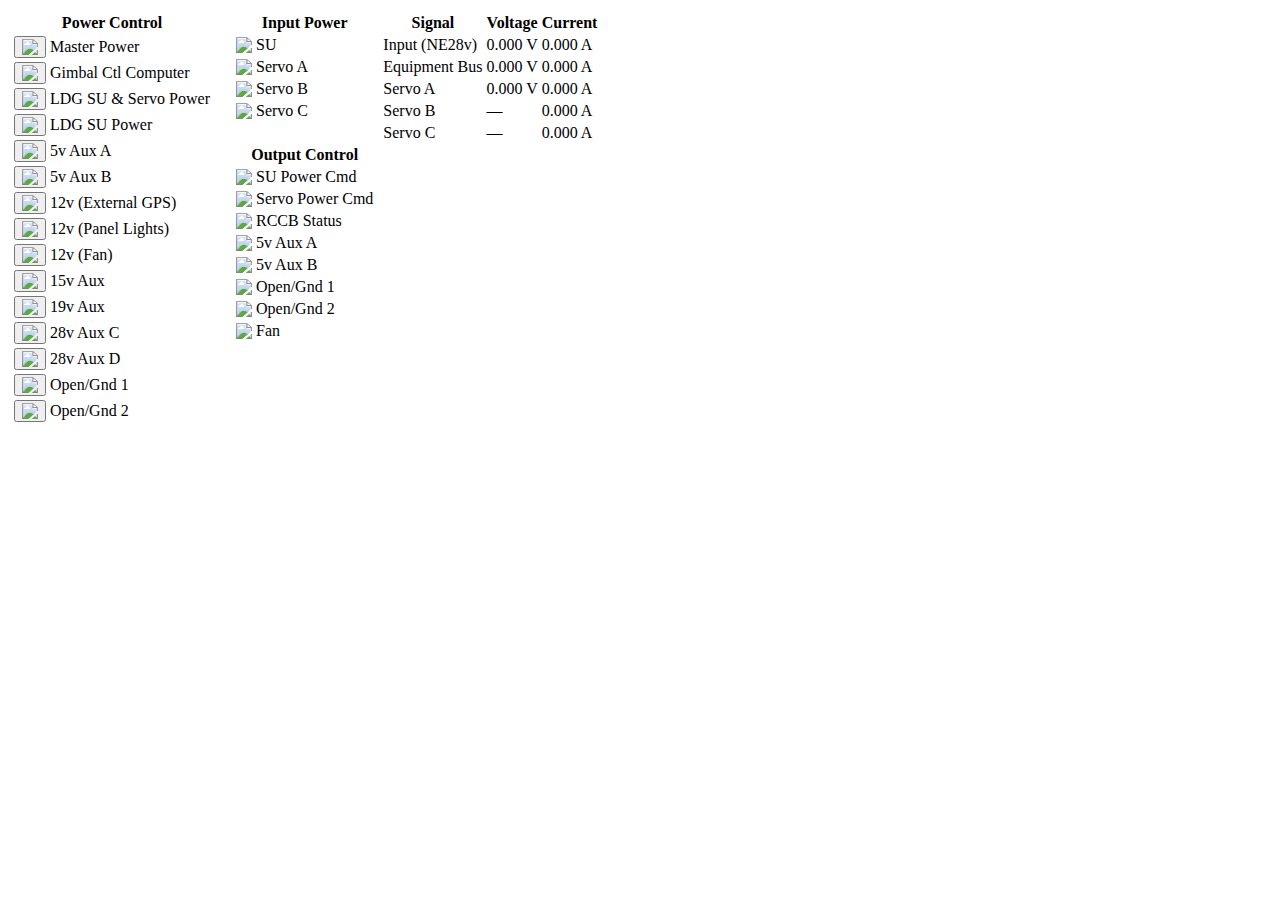
==== src/httpd-fs/index.html @ 46692e41 "Cut a release to Brian." ====
<!DOCTYPE HTML PUBLIC "-//W3C//DTD HTML 4.01 Transitional//EN" "http://www.w3.org/TR/html4/loose.dtd">
<html><head><title>CRI PCC</title></head>
<BODY onLoad="window.setTimeout(&quot;location.href='control.shtml'&quot;,100)">
Loading control.shtml.  Click <a href="control.shtml">here</a> if not automatically redirected.
</font>
</body>
</html>
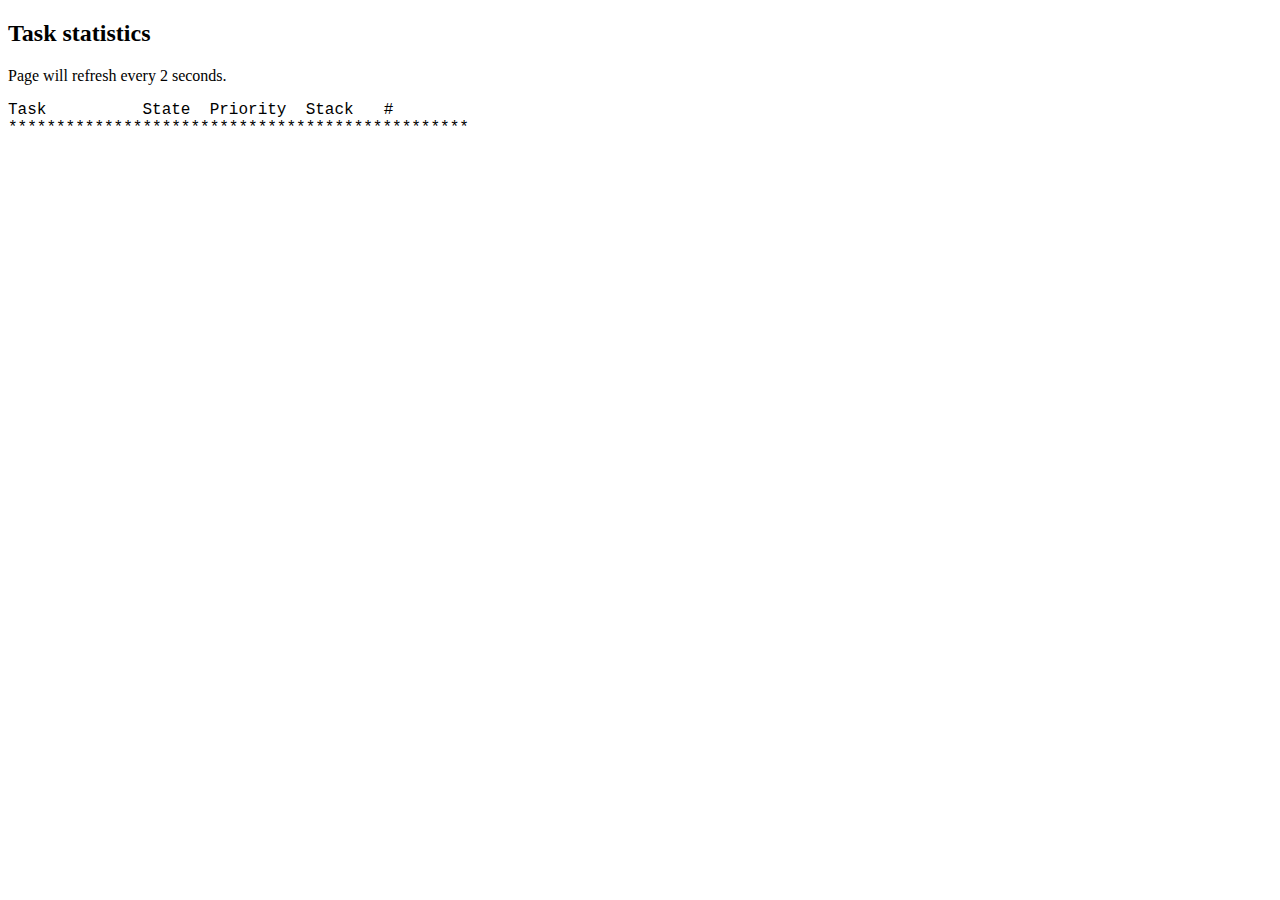
==== commit 555e429c: "Trim down web pages." ====
--- a/src/httpd-fs/index.html
+++ b/src/httpd-fs/index.html
@@ -1,7 +1,7 @@
 <!DOCTYPE HTML PUBLIC "-//W3C//DTD HTML 4.01 Transitional//EN" "http://www.w3.org/TR/html4/loose.dtd">
-<html><head><title>CRI PCC</title></head>
-<BODY onLoad="window.setTimeout(&quot;location.href='control.shtml'&quot;,100)">
-Loading control.shtml.  Click <a href="control.shtml">here</a> if not automatically redirected.
+<html><head><title>Quickstart - FreeRTOS - lwIP - StellarisWare</title></head>
+<BODY onLoad="window.setTimeout(&quot;location.href='tasks.shtml'&quot;,100)">
+Loading tasks.shtml.  Click <a href="tasks.shtml">here</a> if not automatically redirected.
 </font>
 </body>
 </html>
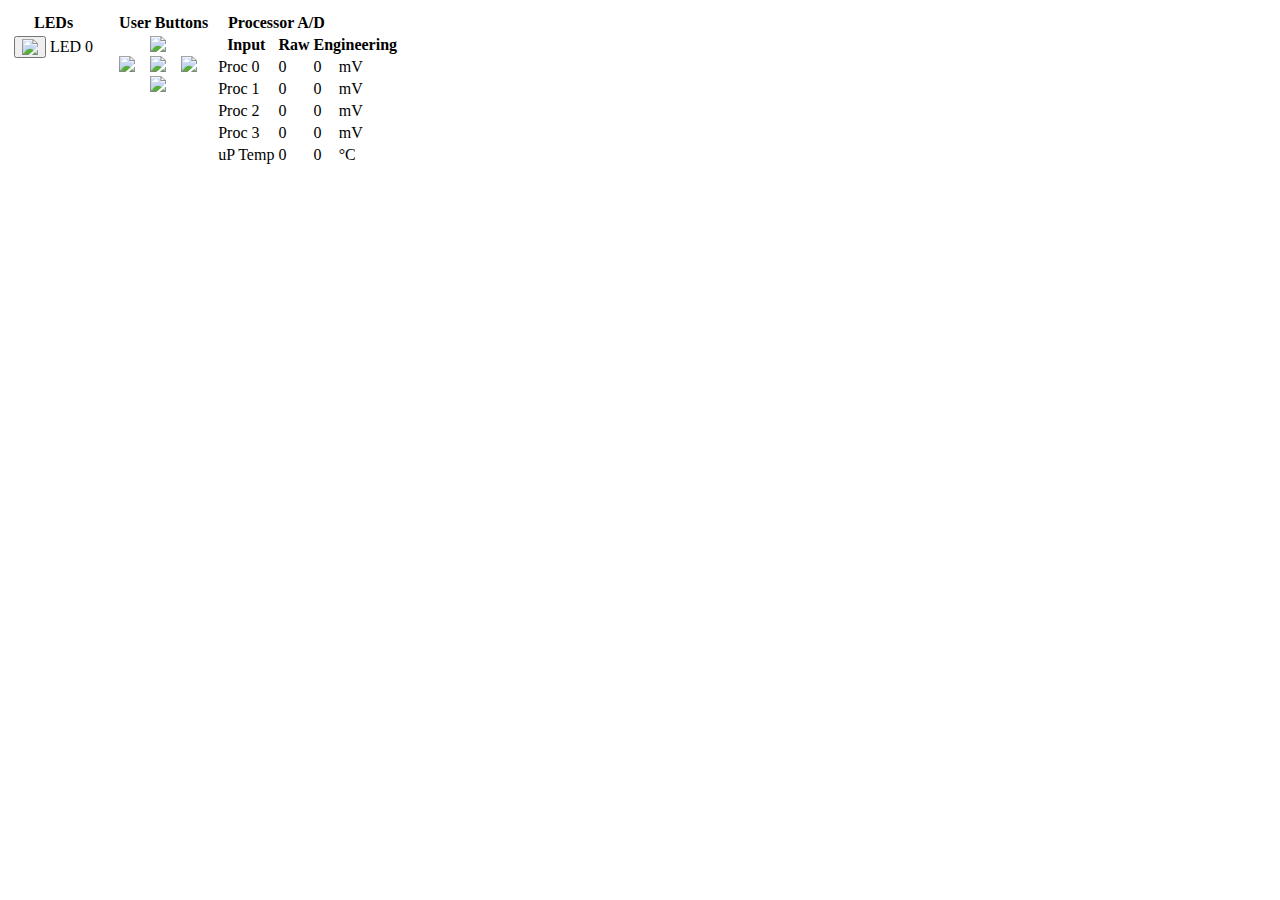
==== commit 73b83804: "LM3S8962 EVB working again" ====
--- a/src/httpd-fs/index.html
+++ b/src/httpd-fs/index.html
@@ -1,7 +1,7 @@
 <!DOCTYPE HTML PUBLIC "-//W3C//DTD HTML 4.01 Transitional//EN" "http://www.w3.org/TR/html4/loose.dtd">
 <html><head><title>Quickstart - FreeRTOS - lwIP - StellarisWare</title></head>
-<BODY onLoad="window.setTimeout(&quot;location.href='tasks.shtml'&quot;,100)">
-Loading tasks.shtml.  Click <a href="tasks.shtml">here</a> if not automatically redirected.
+<BODY onLoad="window.setTimeout(&quot;location.href='control.shtml'&quot;,100)">
+Loading control.shtml.  Click <a href="control.shtml">here</a> if not automatically redirected.
 </font>
 </body>
 </html>
